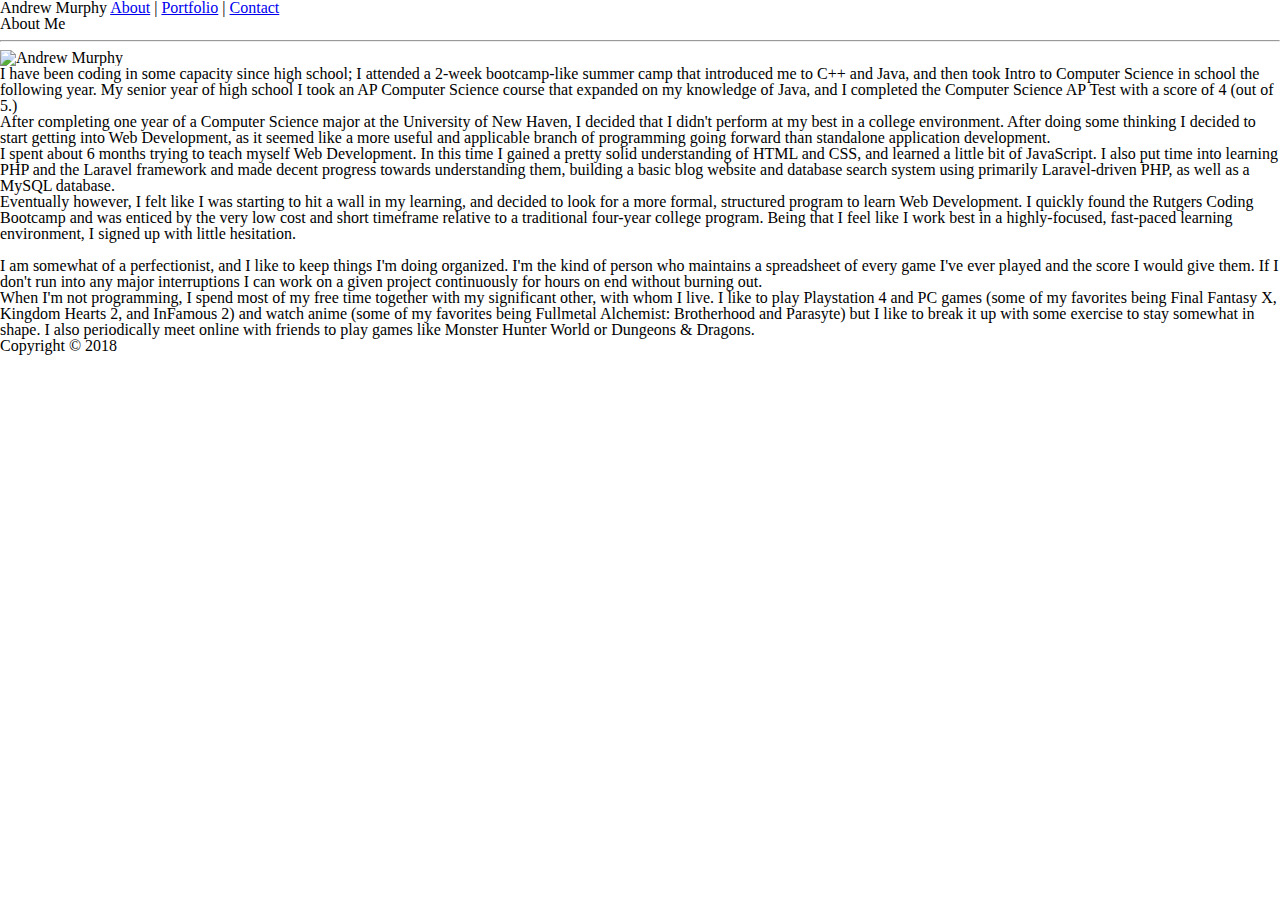
==== index.html @ 72ff19ee "added footers" ====
<!DOCTYPE html/>
<html lang='en-us'>
<head>
	<meta charset='utf-8'/>
	<title>Andrew Murphy - Bio</title>
	<link rel='stylesheet' type='text/css' href='assets/css/reset.css'/>
	<link rel='stylesheet' type='text/css' href='assets/css/style.css'/>
</head>
<body>
<div class='container'>
	<nav id='topbar'>
		<span id='topbar-name'>Andrew Murphy</span>
		<span id='topbar-links'>
			<a href="index.html">About</a> |
			<a href="portfolio.html">Portfolio</a> |
			<a href="contact.html">Contact</a>
		</span>
	</nav>
	<section id='main-bio'>
		<header>
			<h1>About Me</h1>
		</header>
		<hr>
		<img src='https://scontent-lga3-1.xx.fbcdn.net/v/t1.0-9/29432565_10214628700145397_6477115964348432384_n.jpg?_nc_cat=0&oh=e1eea7d3aa9ecbe3b955d3c3673a93ba&oe=5B9AD6AF' alt='Andrew Murphy' id='bio-image'/>
		<p>
			I have been coding in some capacity since high school; I attended a 2-week bootcamp-like summer camp that introduced me to C++ and Java, and then took Intro to Computer Science in school the following year. My senior year of high school I took an AP Computer Science course that expanded on my knowledge of Java, and I completed the Computer Science AP Test with a score of 4 (out of 5.)
		</p>
		<p>
			After completing one year of a Computer Science major at the University of New Haven, I decided that I didn't perform at my best in a college environment. After doing some thinking I decided to start getting into Web Development, as it seemed like a more useful and applicable branch of programming going forward than standalone application development.
		</p>
		<p>
			I spent about 6 months trying to teach myself Web Development. In this time I gained a pretty solid understanding of HTML and CSS, and learned a little bit of JavaScript. I also put time into learning PHP and the Laravel framework and made decent progress towards understanding them, building a basic blog website and database search system using primarily Laravel-driven PHP, as well as a MySQL database.
		</p>
		<p>
			Eventually however, I felt like I was starting to hit a wall in my learning, and decided to look for a more formal, structured program to learn Web Development. I quickly found the Rutgers Coding Bootcamp and was enticed by the very low cost and short timeframe relative to a traditional four-year college program. Being that I feel like I work best in a highly-focused, fast-paced learning environment, I signed up with little hesitation.
		</p>
		<br>
		<p>
			I am somewhat of a perfectionist, and I like to keep things I'm doing organized. I'm the kind of person who maintains a spreadsheet of every game I've ever played and the score I would give them. If I don't run into any major interruptions I can work on a given project continuously for hours on end without burning out.
		</p>
		<p>
			When I'm not programming, I spend most of my free time together with my significant other, with whom I live. I like to play Playstation 4 and PC games (some of my favorites being Final Fantasy X, Kingdom Hearts 2, and InFamous 2) and watch anime (some of my favorites being Fullmetal Alchemist: Brotherhood and Parasyte) but I like to break it up with some exercise to stay somewhat in shape. I also periodically meet online with friends to play games like Monster Hunter World or Dungeons & Dragons.
		</p>
	</section>
	<footer>
		Copyright &copy; 2018
	</footer>
</div>
</body>
</html>
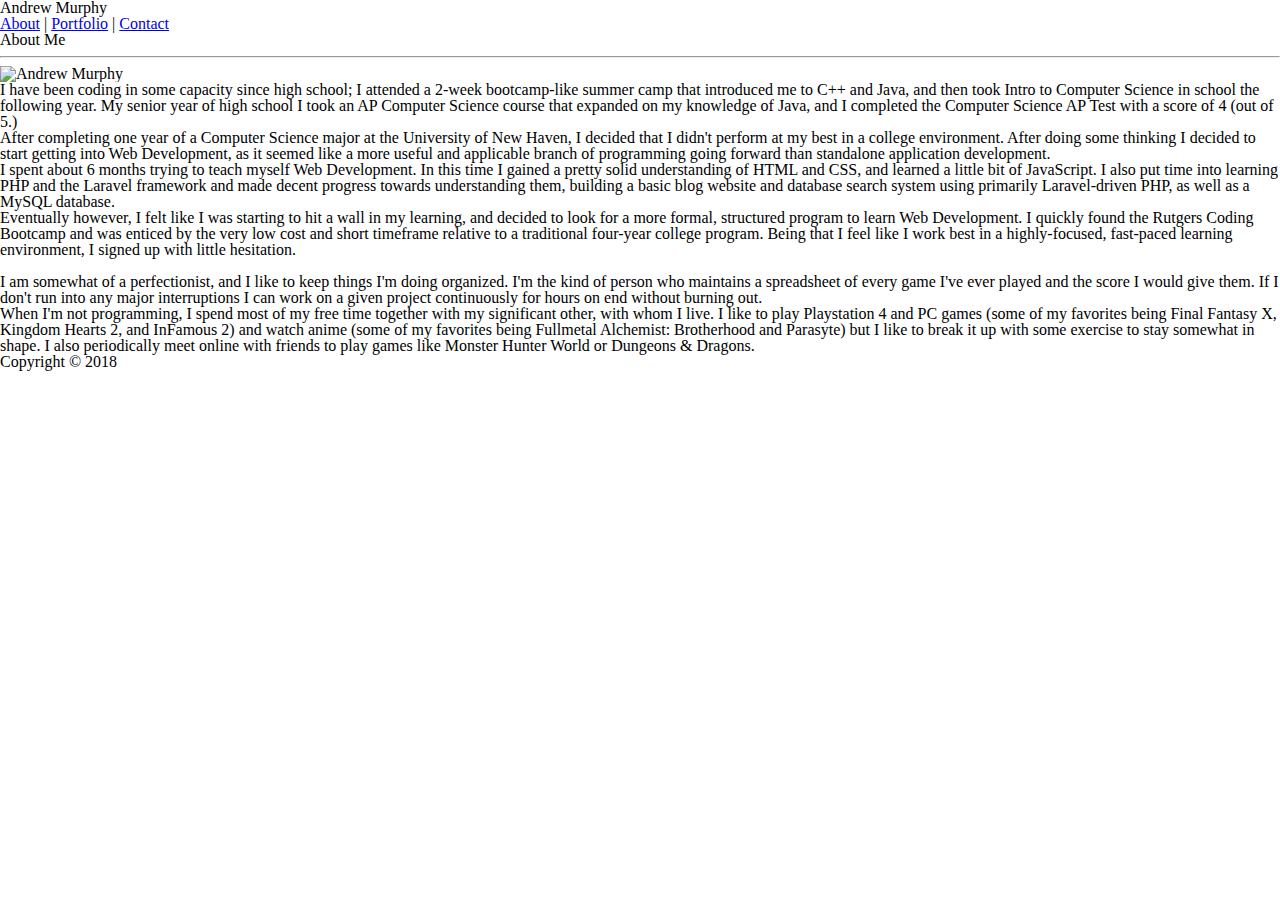
==== commit e1750b15: "changed navbar spans to divs" ====
--- a/index.html
+++ b/index.html
@@ -9,12 +9,12 @@
 <body>
 <div class='container'>
 	<nav id='topbar'>
-		<span id='topbar-name'>Andrew Murphy</span>
-		<span id='topbar-links'>
+		<div id='topbar-name'>Andrew Murphy</div>
+		<div id='topbar-links'>
 			<a href="index.html">About</a> |
 			<a href="portfolio.html">Portfolio</a> |
 			<a href="contact.html">Contact</a>
-		</span>
+		</div>
 	</nav>
 	<section id='main-bio'>
 		<header>
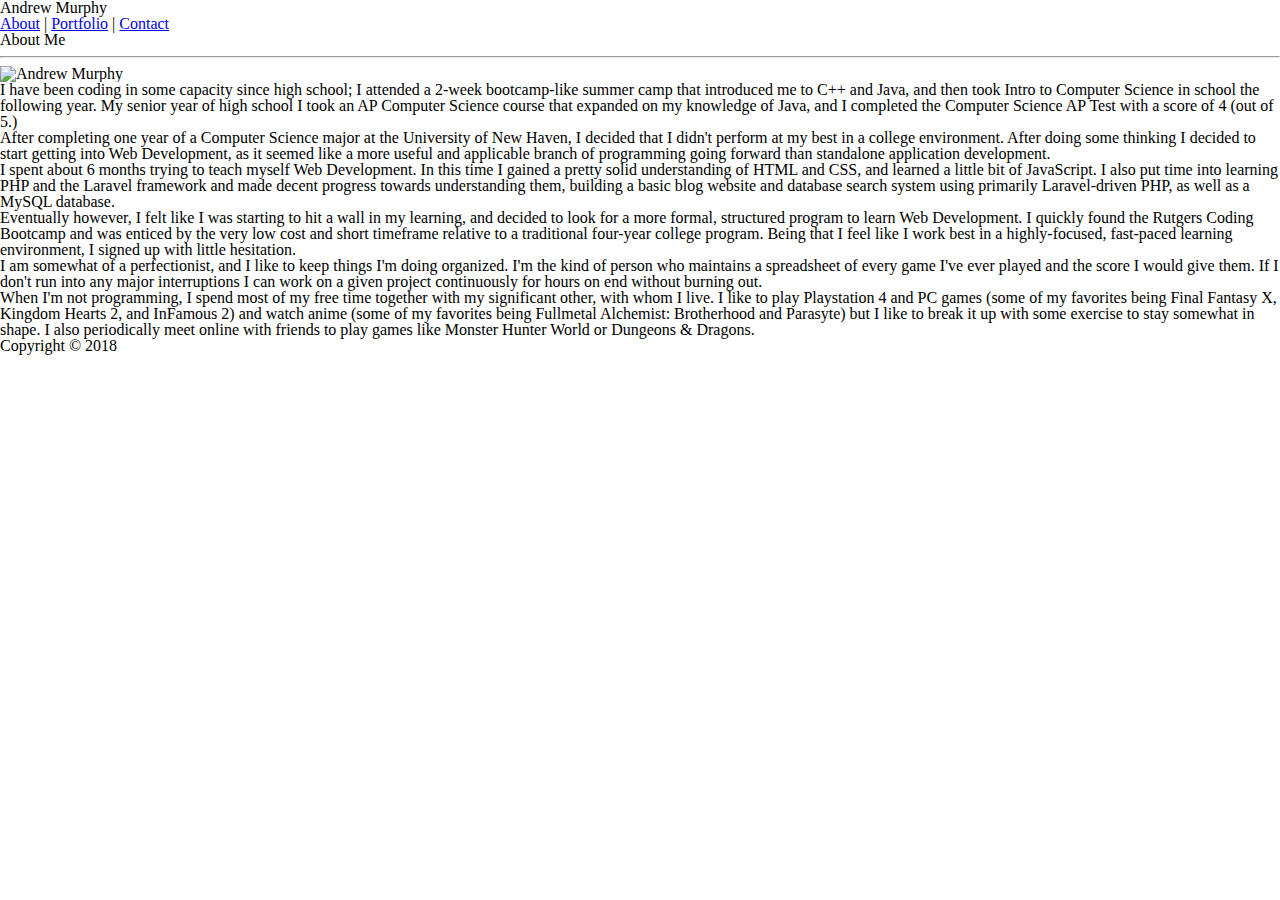
==== commit 9038a21e: "removed br between p elements" ====
--- a/index.html
+++ b/index.html
@@ -7,15 +7,17 @@
 	<link rel='stylesheet' type='text/css' href='assets/css/style.css'/>
 </head>
 <body>
-<div class='container'>
-	<nav id='topbar'>
+<nav id='topbar'>
+	<div id='topbar-content'>
 		<div id='topbar-name'>Andrew Murphy</div>
 		<div id='topbar-links'>
-			<a href="index.html">About</a> |
+			<a href="index.html" class='disabled'>About</a> |
 			<a href="portfolio.html">Portfolio</a> |
 			<a href="contact.html">Contact</a>
 		</div>
-	</nav>
+	</div>
+</nav>
+<div class='container'>
 	<section id='main-bio'>
 		<header>
 			<h1>About Me</h1>
@@ -34,7 +36,6 @@
 		<p>
 			Eventually however, I felt like I was starting to hit a wall in my learning, and decided to look for a more formal, structured program to learn Web Development. I quickly found the Rutgers Coding Bootcamp and was enticed by the very low cost and short timeframe relative to a traditional four-year college program. Being that I feel like I work best in a highly-focused, fast-paced learning environment, I signed up with little hesitation.
 		</p>
-		<br>
 		<p>
 			I am somewhat of a perfectionist, and I like to keep things I'm doing organized. I'm the kind of person who maintains a spreadsheet of every game I've ever played and the score I would give them. If I don't run into any major interruptions I can work on a given project continuously for hours on end without burning out.
 		</p>
@@ -42,9 +43,9 @@
 			When I'm not programming, I spend most of my free time together with my significant other, with whom I live. I like to play Playstation 4 and PC games (some of my favorites being Final Fantasy X, Kingdom Hearts 2, and InFamous 2) and watch anime (some of my favorites being Fullmetal Alchemist: Brotherhood and Parasyte) but I like to break it up with some exercise to stay somewhat in shape. I also periodically meet online with friends to play games like Monster Hunter World or Dungeons & Dragons.
 		</p>
 	</section>
-	<footer>
-		Copyright &copy; 2018
-	</footer>
 </div>
+<footer>
+	Copyright &copy; 2018
+</footer>
 </body>
 </html>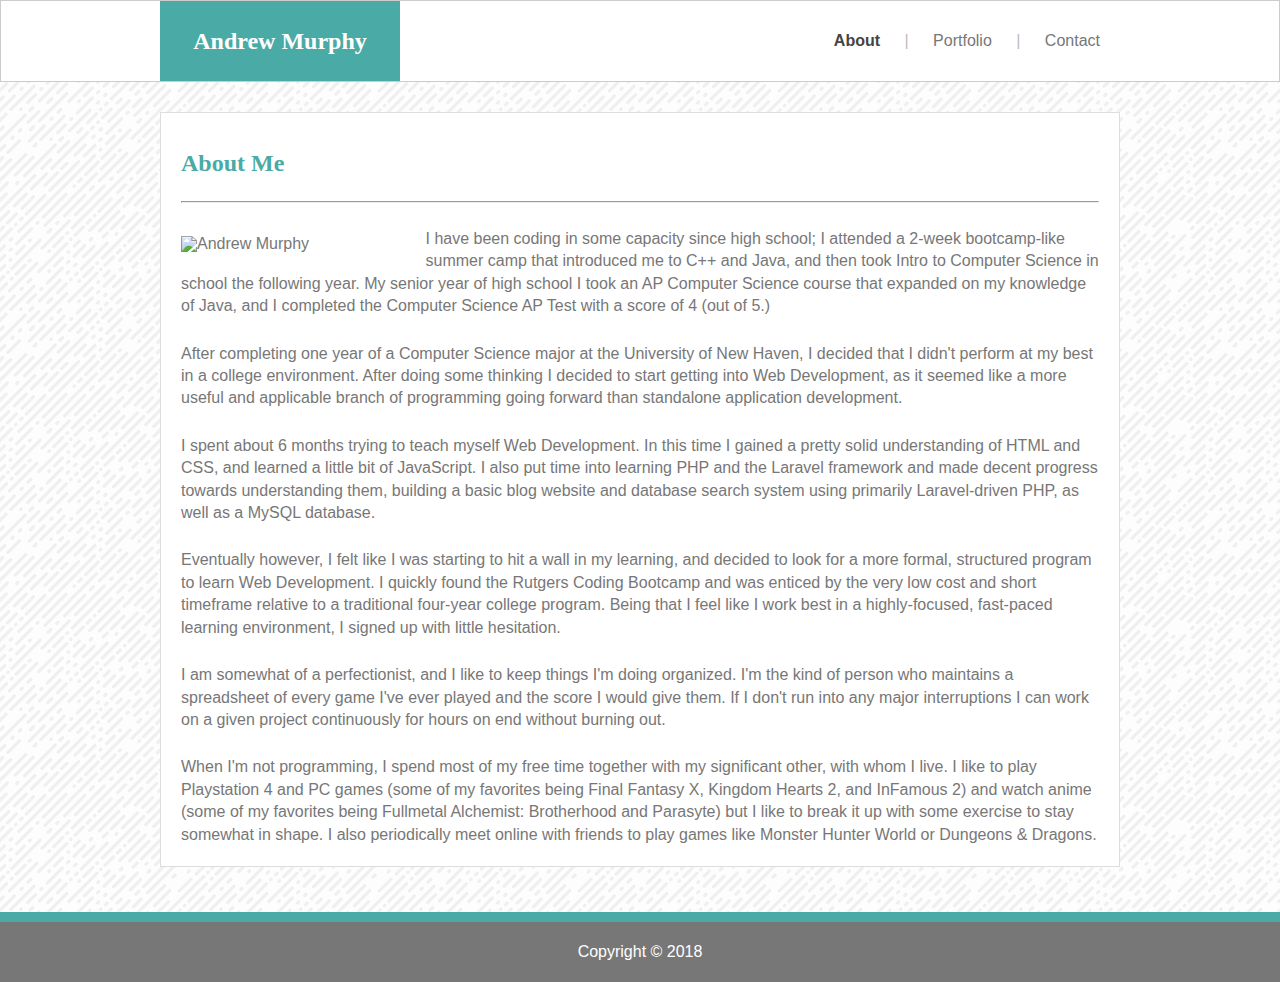
==== commit b2a02f0e: "minor cleanup based on html validator" ====
--- a/index.html
+++ b/index.html
@@ -1,7 +1,7 @@
-<!DOCTYPE html/>
+<!DOCTYPE html>
 <html lang='en-us'>
 <head>
-	<meta charset='utf-8'/>
+	<meta http-equiv="Content-Type" content="text/html;charset=UTF-8">
 	<title>Andrew Murphy - Bio</title>
 	<link rel='stylesheet' type='text/css' href='assets/css/reset.css'/>
 	<link rel='stylesheet' type='text/css' href='assets/css/style.css'/>
--- a/assets/css/style.css
+++ b/assets/css/style.css
@@ -0,0 +1,169 @@
+/* body and container */
+body {
+	background-image: url(../images/funky-lines.png);
+	font-family: Arial, 'Helvetica Neue', Helvetica, sans-serif
+}
+.container {
+	width: 960px;
+	margin: 0 auto;
+	color: #777;
+	min-height: calc(100vh - 100px);
+}
+
+/* navbar */
+#topbar {
+	background: #fff;
+	border: 1px solid #ccc;
+	margin-bottom: 30px;
+	height: 80px;
+	text-align: center;
+	vertical-align: middle;
+}
+#topbar-content {
+	margin: 0 auto;
+	width: 960px;
+}
+#topbar-name {
+	margin: 0 auto;
+	color: #fff;
+	background: #4aaaa5;
+	height: 100%;
+	width: 25%;
+	float: left;
+	line-height: 80px;
+	font-weight: bold;
+	font-size: 24px;
+}
+#topbar-links {
+	float: right;
+	line-height: 80px;
+	color: #bbb;
+}
+#topbar-links a {
+	text-decoration: none;
+	color: #777;
+	margin-right: 20px;
+	margin-left: 20px;
+}
+#topbar-links a.disabled {
+	pointer-events: none;
+	cursor: default;
+	font-weight: bold;
+	color: #444;
+}
+#topbar-name, header {
+	font-family: Georgia, 'Times New Roman', Times, serif;
+}
+
+/* main content of every page */
+section {
+	padding: 20px;
+	background: #fff;
+	border: 1px solid #ddd;
+	margin-bottom: 40px;
+}
+header {
+	color: #4aaaa5;
+	font-size: 24px;
+	font-weight: bold;
+	padding-top: 18px;
+	padding-bottom: 18px;
+}
+
+/* about page */
+#bio-image {
+	float: left;
+	width: 25%;
+	margin-right:15px; 
+	margin-top: 25px;
+}
+p {
+	margin-top: 25px;
+	line-height: 1.4em;
+}
+
+/* contact page */
+.formrow, .submitrow {
+	margin-top: 15px;
+}
+#contact-github {
+	margin-top: 25px;
+}
+#contact-github a {
+	color: #777;
+}
+input {
+	width: 445px;
+}
+.submitrow {
+	width: 100px;
+	height: 40px;
+	background: #4aaaa5;
+	text-align: center;
+	line-height: 40px;
+}
+.submit-button {
+	color: #fff;
+	text-decoration: none;
+}
+
+/* portfolio page */
+.project-picture {
+	width: 380px;
+	height: 230px;
+	float: left;
+	padding: 30px;
+}
+#portfolio {
+	position: relative;
+}
+#portfolio::after {
+    content: "";
+    clear: both;
+    display: table;
+}
+.project-label {
+	width: 380px;
+	height: 40px;
+	clear: both;
+	margin-right: 0;
+	position: absolute;
+	background: #4aaaa5;
+	text-align: center;
+	line-height: 40px;
+}
+.project-label a {
+	text-decoration: none;
+	color: #fff;
+	font-size: 18px;
+}
+#media-label {
+	top: 298px;
+	left: 50px;
+}
+#clicker-label {
+	top: 298px;
+	right: 50px;
+}
+#pets-label {
+	top: 588px;
+	left: 50px;
+}
+#blog-label {
+	top: 588px;
+	right: 50px;
+}
+#social-label {
+	top: 868px;
+	left: 50px;
+}
+
+/* footer */
+footer {
+	text-align: center;
+	line-height: 60px;
+	height: 60px;
+	border-top: 10px solid #4aaaa5;
+	background: #777;
+	color: #fff;
+}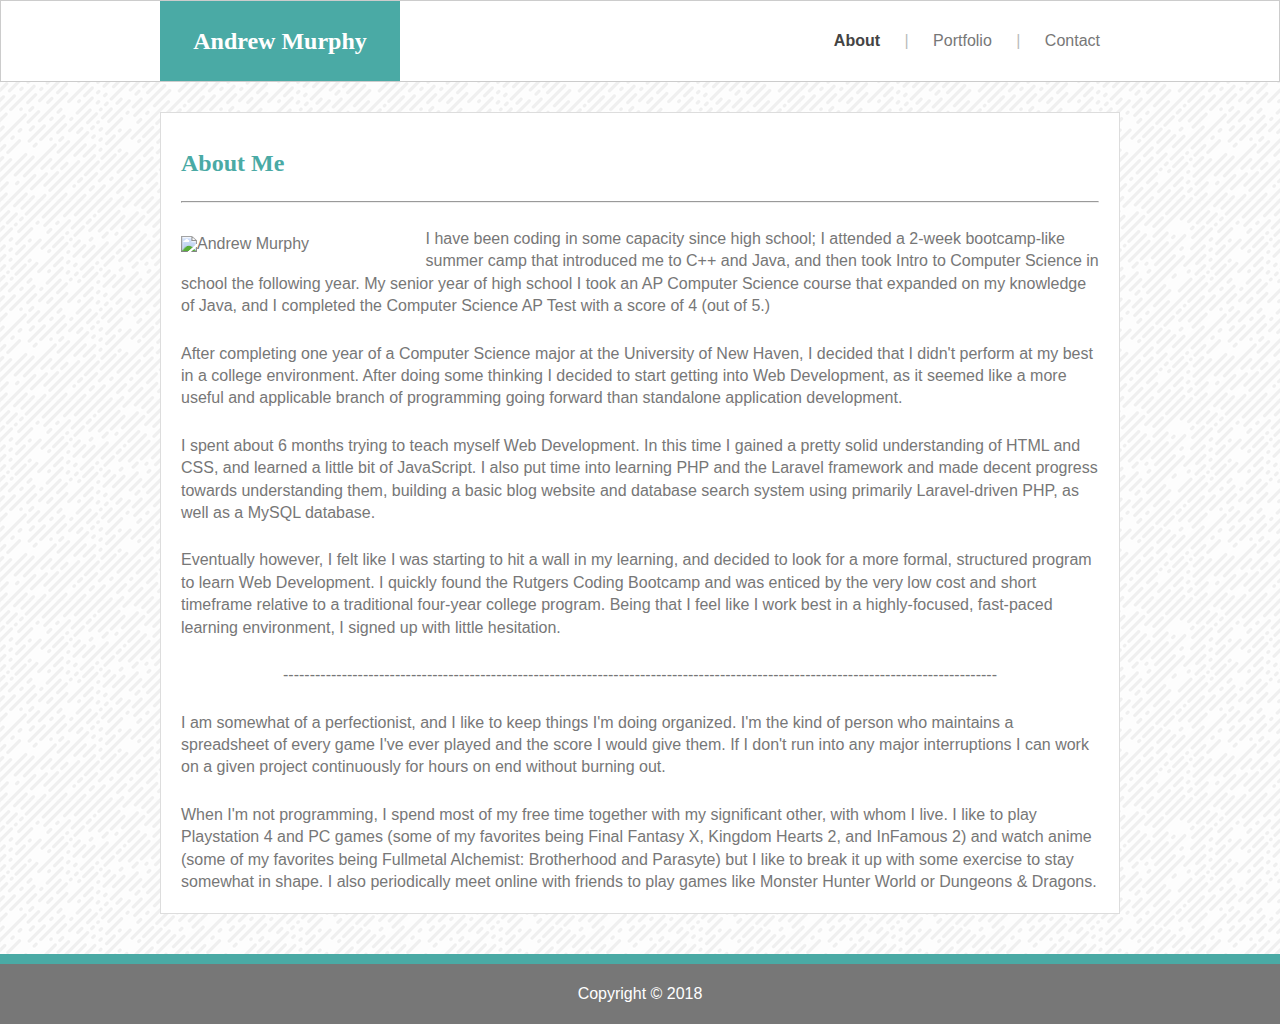
==== commit d869d471: "added separator line between sections of bio" ====
--- a/index.html
+++ b/index.html
@@ -36,6 +36,9 @@
 		<p>
 			Eventually however, I felt like I was starting to hit a wall in my learning, and decided to look for a more formal, structured program to learn Web Development. I quickly found the Rutgers Coding Bootcamp and was enticed by the very low cost and short timeframe relative to a traditional four-year college program. Being that I feel like I work best in a highly-focused, fast-paced learning environment, I signed up with little hesitation.
 		</p>
+		<p class="separator">
+			--------------------------------------------------------------------------------------------------------------------------------------
+		</p>
 		<p>
 			I am somewhat of a perfectionist, and I like to keep things I'm doing organized. I'm the kind of person who maintains a spreadsheet of every game I've ever played and the score I would give them. If I don't run into any major interruptions I can work on a given project continuously for hours on end without burning out.
 		</p>
--- a/assets/css/style.css
+++ b/assets/css/style.css
@@ -45,6 +45,10 @@
 	margin-right: 20px;
 	margin-left: 20px;
 }
+#topbar-links a:hover {
+	color: #4aaaa5;
+	text-decoration: underline;
+}
 #topbar-links a.disabled {
 	pointer-events: none;
 	cursor: default;
@@ -81,6 +85,9 @@
 	margin-top: 25px;
 	line-height: 1.4em;
 }
+.separator {
+	text-align: center;
+}
 
 /* contact page */
 .formrow, .submitrow {
@@ -101,6 +108,9 @@
 	background: #4aaaa5;
 	text-align: center;
 	line-height: 40px;
+}
+.submitrow a:hover {
+	font-weight: bold;
 }
 .submit-button {
 	color: #fff;
@@ -132,10 +142,13 @@
 	text-align: center;
 	line-height: 40px;
 }
-.project-label a {
+#portfolio a {
 	text-decoration: none;
 	color: #fff;
 	font-size: 18px;
+}
+#portfolio a:hover {
+	color: #444;
 }
 #media-label {
 	top: 298px;
